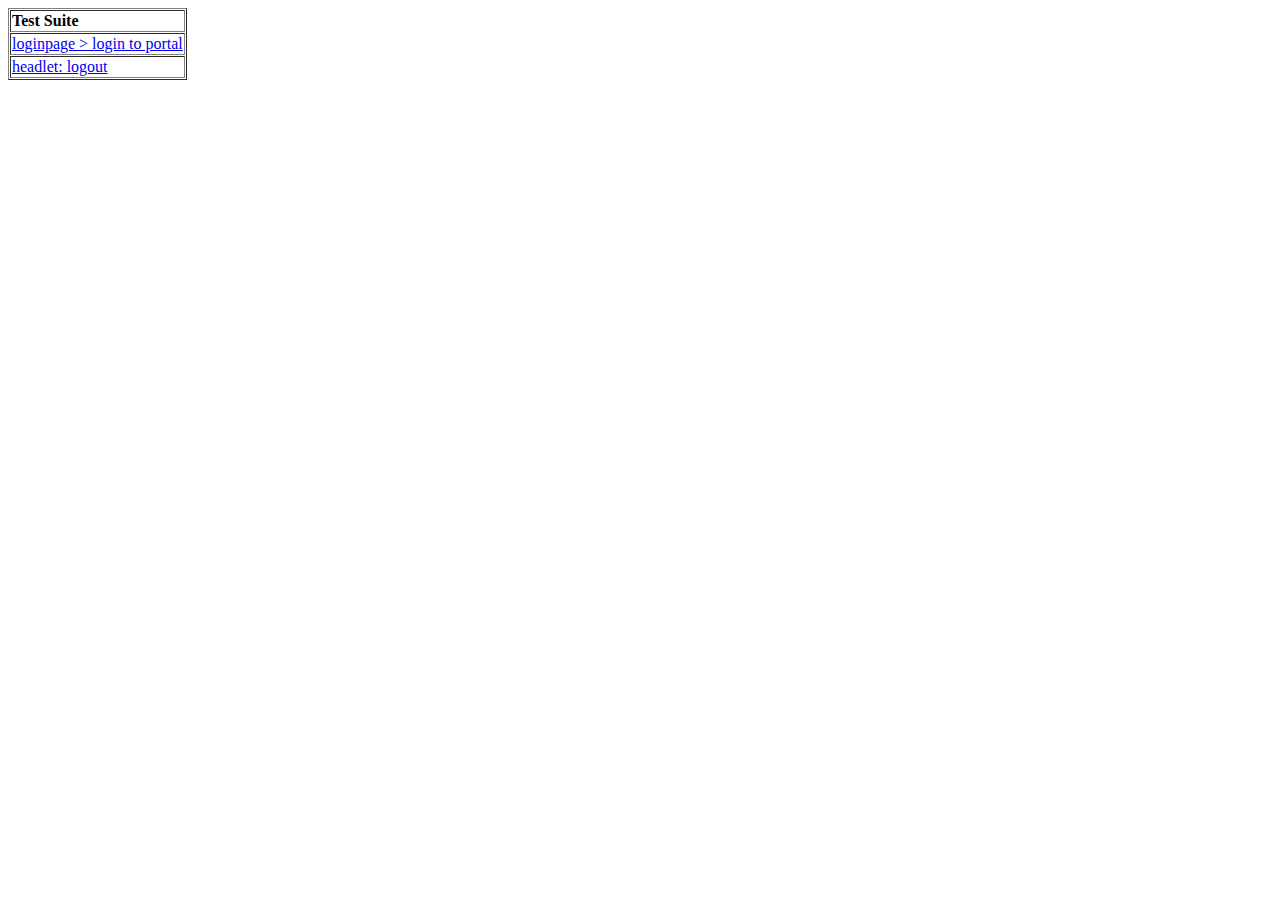
==== test/selenium/index.html @ d99a4010 "* added proper file-extension to all selenium-IDE test cases and suites" ====
<?xml version="1.0" encoding="UTF-8"?>
<!DOCTYPE html PUBLIC "-//W3C//DTD XHTML 1.0 Strict//EN" "http://www.w3.org/TR/xhtml1/DTD/xhtml1-strict.dtd">
<html xmlns="http://www.w3.org/1999/xhtml" xml:lang="en" lang="en">
<head>
  <meta content="text/html; charset=UTF-8" http-equiv="content-type" />
  <title>Test Suite</title>
</head>
<body>
<table id="suiteTable" cellpadding="1" cellspacing="1" border="1" class="selenium"><tbody>
<tr><td><b>Test Suite</b></td></tr>
<tr><td><a href="../../../loginpage/test/selenium/loginpage_login-to-portal.html">loginpage > login to portal</a></td></tr>
<tr><td><a href="../../../loginpage/test/selenium/headlet_logout.html">headlet: logout</a></td></tr>
</tbody></table>
</body>
</html>
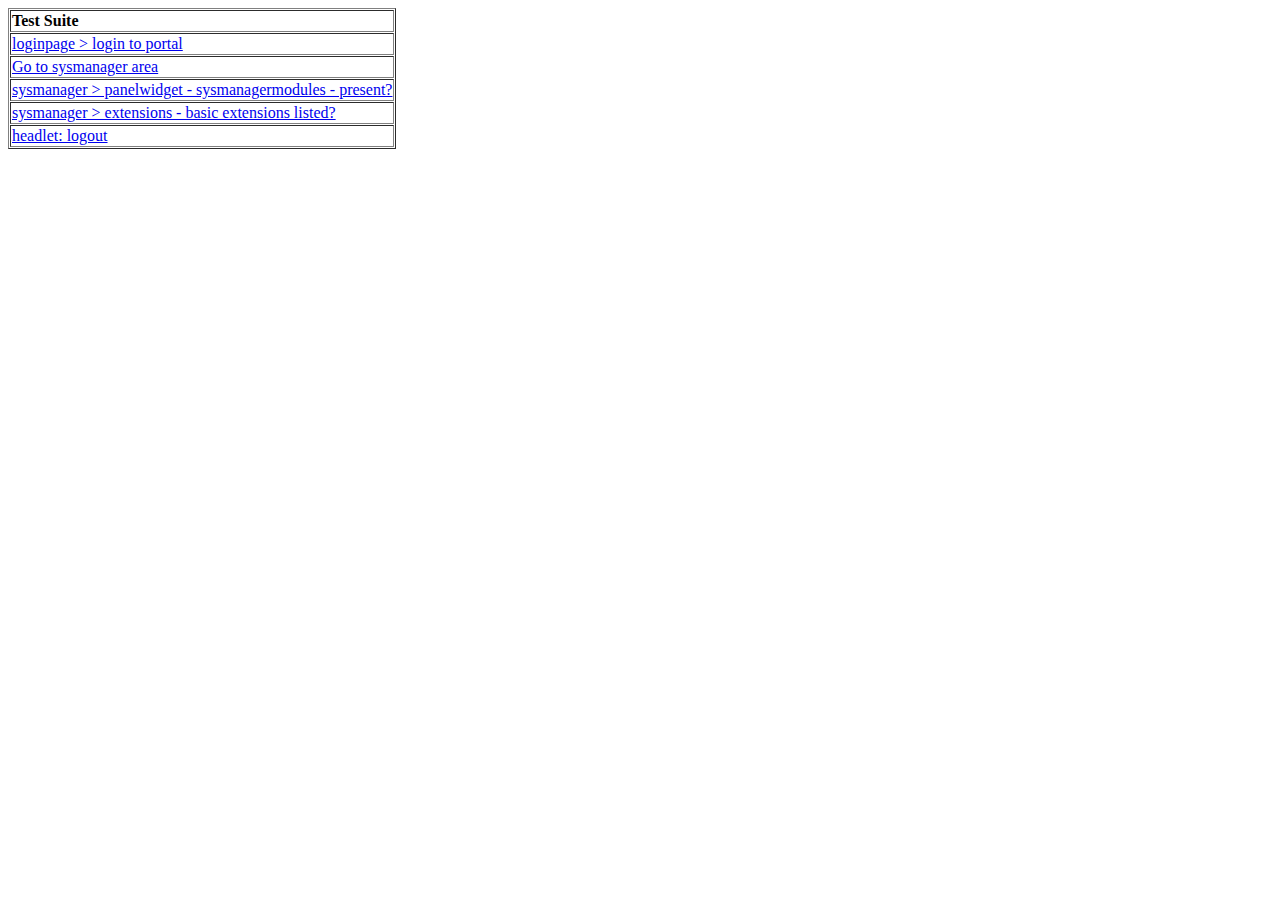
==== commit 0b87bad8: "* merged all functionalities of former admin extension into sysmanager" ====
--- a/test/selenium/index.html
+++ b/test/selenium/index.html
@@ -9,6 +9,9 @@
 <table id="suiteTable" cellpadding="1" cellspacing="1" border="1" class="selenium"><tbody>
 <tr><td><b>Test Suite</b></td></tr>
 <tr><td><a href="../../../loginpage/test/selenium/loginpage_login-to-portal.html">loginpage > login to portal</a></td></tr>
+<tr><td><a href="sysmanager_goto_area.html">Go to sysmanager area</a></td></tr>
+<tr><td><a href="sysmanager_panelwidget-sysmanagermodules-present.html">sysmanager > panelwidget - sysmanagermodules - present?</a></td></tr>
+<tr><td><a href="sysmanager_extensions-basic-exts-listed.html">sysmanager > extensions - basic extensions listed?</a></td></tr>
 <tr><td><a href="../../../loginpage/test/selenium/headlet_logout.html">headlet: logout</a></td></tr>
 </tbody></table>
 </body>
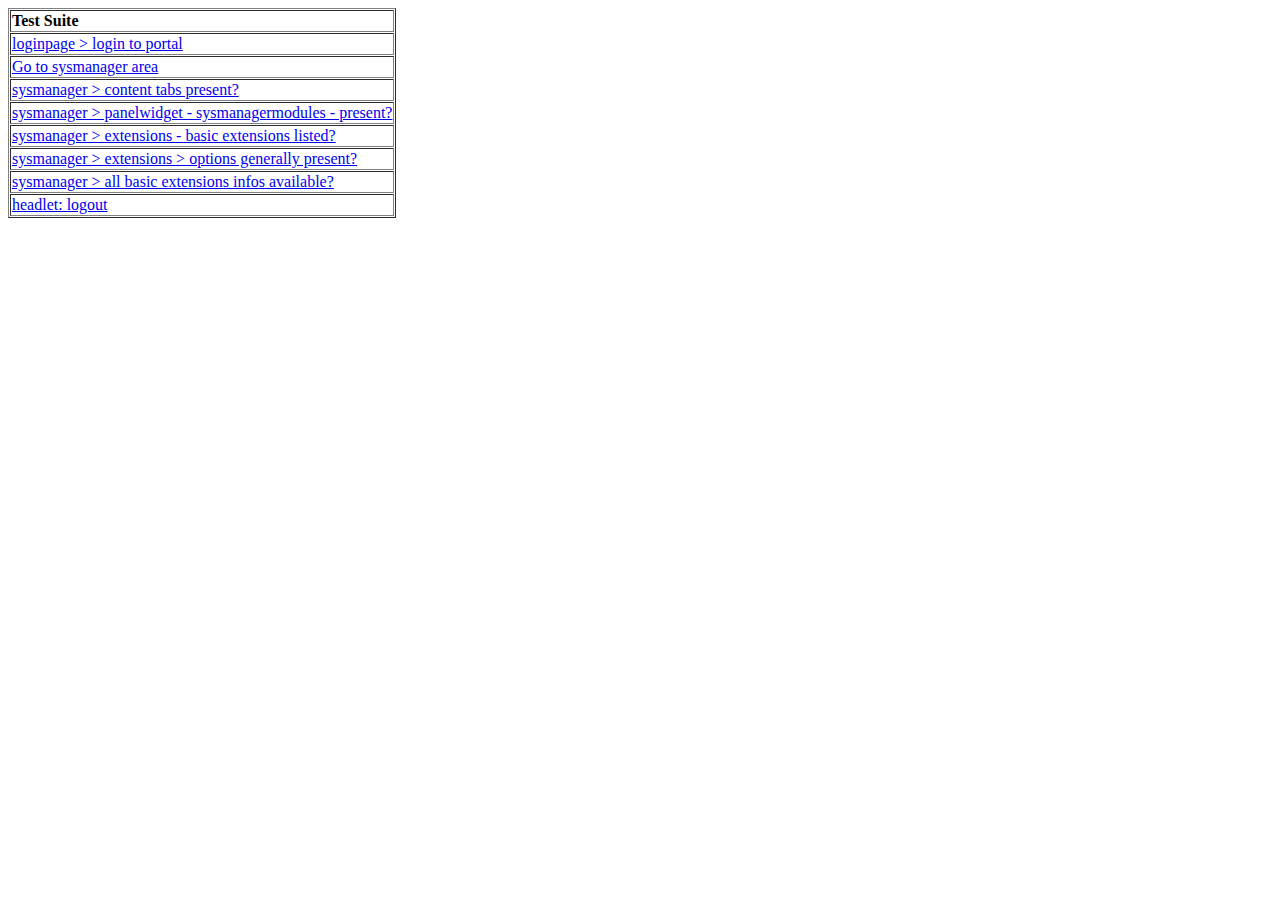
==== commit 8f3633fc: "* adapted and extended selenium tests" ====
--- a/test/selenium/index.html
+++ b/test/selenium/index.html
@@ -10,8 +10,11 @@
 <tr><td><b>Test Suite</b></td></tr>
 <tr><td><a href="../../../loginpage/test/selenium/loginpage_login-to-portal.html">loginpage > login to portal</a></td></tr>
 <tr><td><a href="sysmanager_goto_area.html">Go to sysmanager area</a></td></tr>
+<tr><td><a href="sysmanager_content-tabs-present.html">sysmanager > content tabs present?</a></td></tr>
 <tr><td><a href="sysmanager_panelwidget-sysmanagermodules-present.html">sysmanager > panelwidget - sysmanagermodules - present?</a></td></tr>
 <tr><td><a href="sysmanager_extensions-basic-exts-listed.html">sysmanager > extensions - basic extensions listed?</a></td></tr>
+<tr><td><a href="sysmanager_extensions-options-generally-present.html">sysmanager > extensions > options generally present?</a></td></tr>
+<tr><td><a href="sysmanager_all-basic-ext-infos-available.html">sysmanager > all basic extensions infos available?</a></td></tr>
 <tr><td><a href="../../../loginpage/test/selenium/headlet_logout.html">headlet: logout</a></td></tr>
 </tbody></table>
 </body>
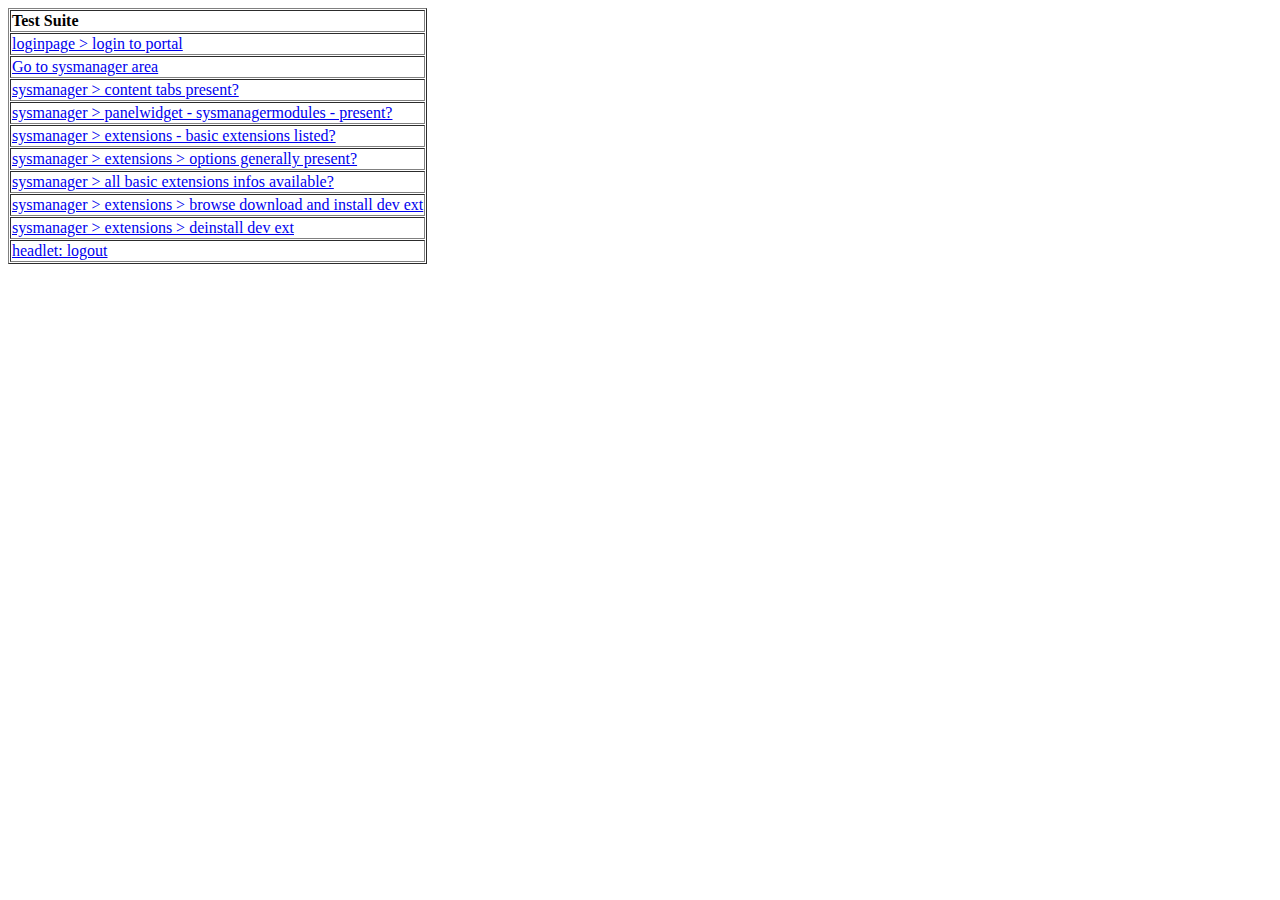
==== commit 01a99d33: "* extended selenium tests: added test browse ext repository, download/install/deinstall/delete exten" ====
--- a/test/selenium/index.html
+++ b/test/selenium/index.html
@@ -15,6 +15,8 @@
 <tr><td><a href="sysmanager_extensions-basic-exts-listed.html">sysmanager > extensions - basic extensions listed?</a></td></tr>
 <tr><td><a href="sysmanager_extensions-options-generally-present.html">sysmanager > extensions > options generally present?</a></td></tr>
 <tr><td><a href="sysmanager_all-basic-ext-infos-available.html">sysmanager > all basic extensions infos available?</a></td></tr>
+<tr><td><a href="sysmanager_extensions-browse-download-and-install-dev-extension.html">sysmanager > extensions > browse download and install dev ext</a></td></tr>
+<tr><td><a href="sysmanager_extensions-deinstall-dev-extension.html">sysmanager > extensions > deinstall dev ext</a></td></tr>
 <tr><td><a href="../../../loginpage/test/selenium/headlet_logout.html">headlet: logout</a></td></tr>
 </tbody></table>
 </body>
